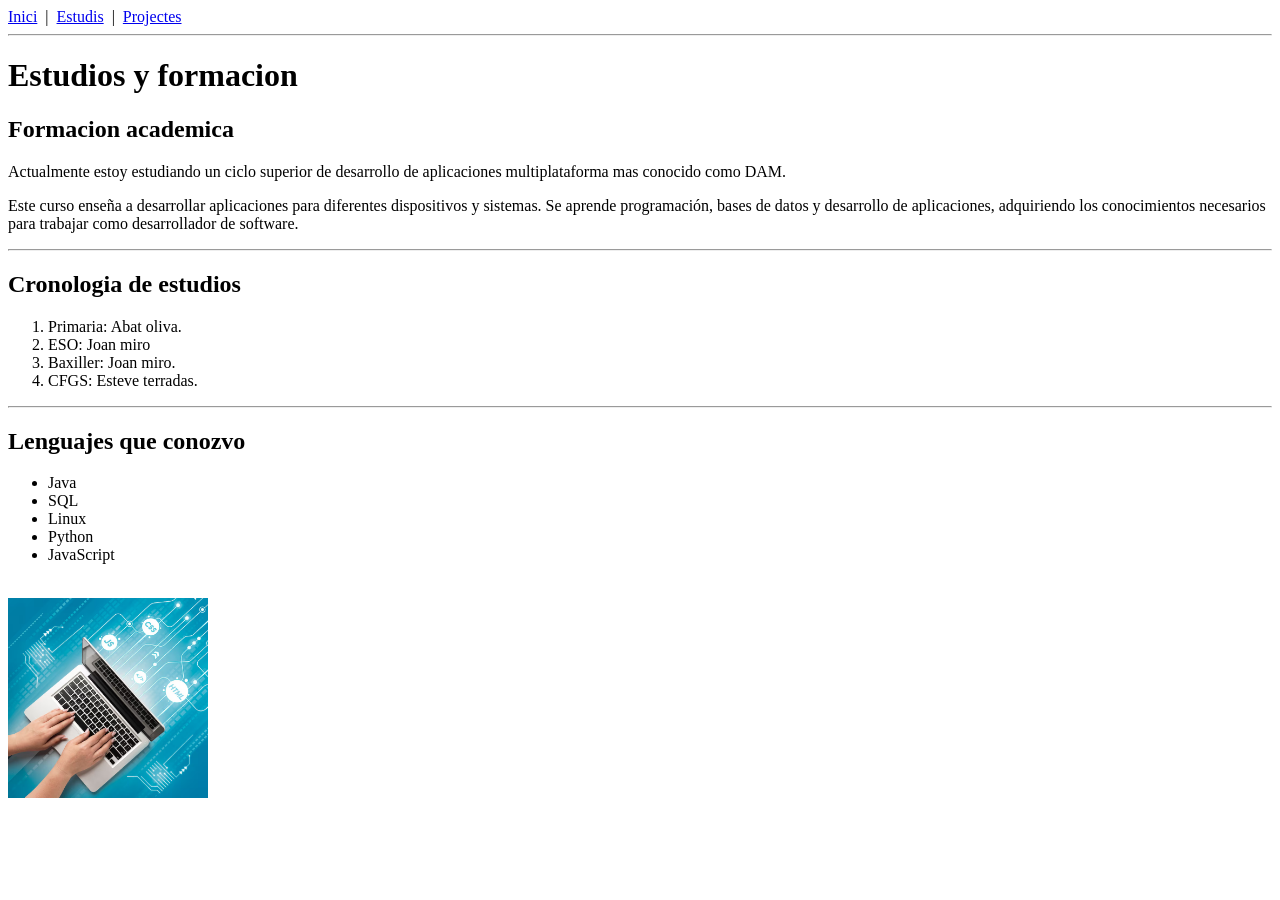
==== estudis.html @ 5e9e7d4c "acabado" ====
<!DOCTYPE html>
<html xmlns="http://www.w3.org/1999/xhtml">
   <head>
       <meta charset="UTF-8">
       <title>Principal</title>
<head>

<body>

<nav>
    <a href="index.html">Inici</a>
    &nbsp;|&nbsp;
    <a href="estudis.html">Estudis</a>
    &nbsp;|&nbsp;
    <a href="projectes.html">Projectes</a>
</nav>

<hr>

<h1>Estudios y formacion</h1>

<h2>Formacion academica</h2>
<p>Actualmente estoy estudiando un ciclo superior de desarrollo de aplicaciones multiplataforma mas conocido como DAM.</p>

<p>Este curso enseña a desarrollar aplicaciones para diferentes dispositivos y sistemas. Se aprende programación, bases de datos y desarrollo de aplicaciones, adquiriendo los conocimientos necesarios para trabajar como desarrollador de software.</p>

<hr>

<h2>Cronologia de estudios</h2>

<ol>
    <li>Primaria: Abat oliva.</li>
    <li>ESO: Joan miro</li>
    <li>Baxiller: Joan miro.</li>
    <li>CFGS: Esteve terradas.</li>
</ol>

<hr>

<h2>Lenguajes que conozvo</h2>

<ul>
    <li>Java</li>
    <li>SQL</li>
    <li>Linux</li>
    <li>Python</li>
    <li>JavaScript</li>
</ul>

<br>

<img src="imagenes/infoimag.jpg" width="200">

</body>
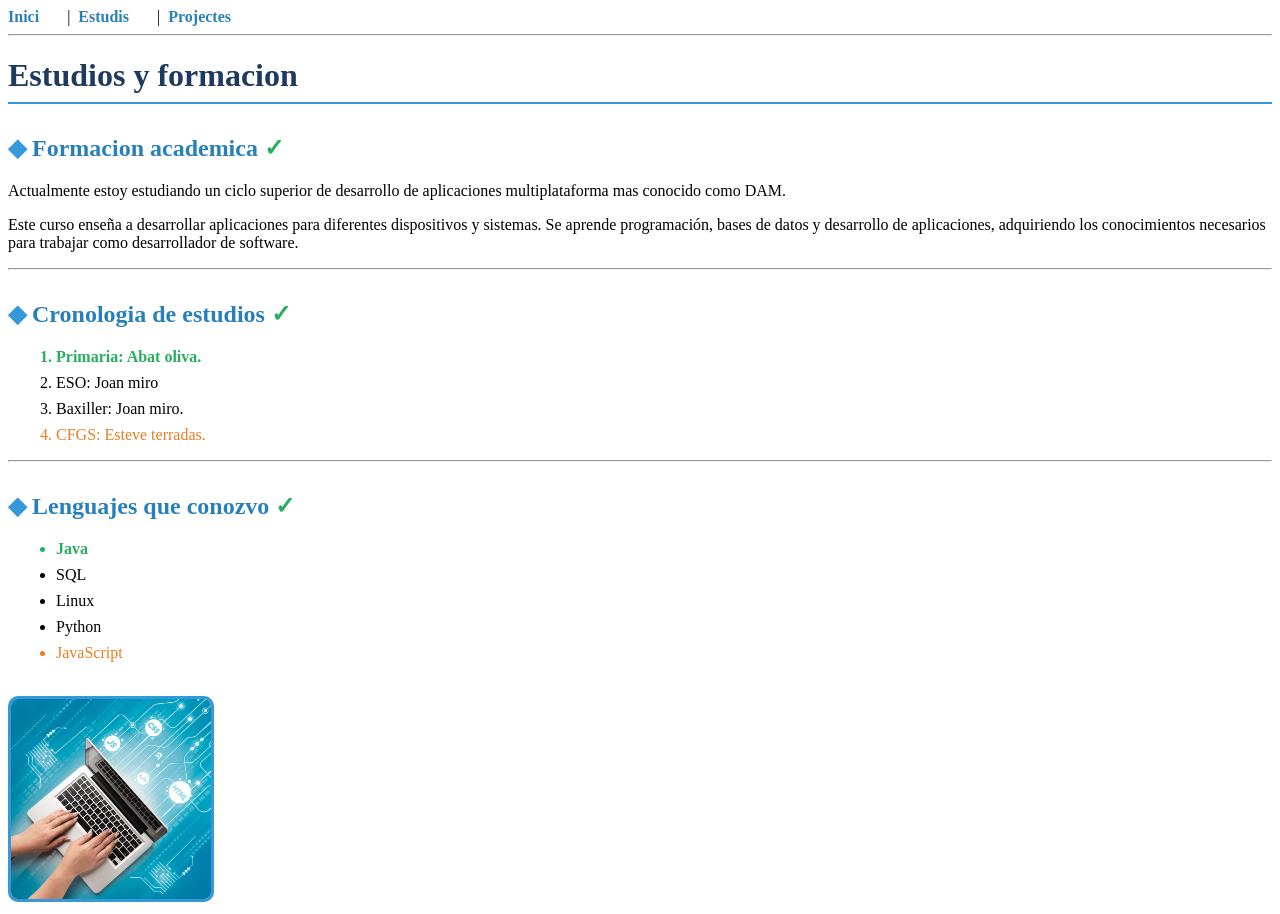
==== commit ea6d979f: "decorado" ====
--- a/estudis.html
+++ b/estudis.html
@@ -3,6 +3,7 @@
    <head>
        <meta charset="UTF-8">
        <title>Principal</title>
+       <link rel="stylesheet" href="estils.css">
 <head>
 
 <body>
--- a/estils.css
+++ b/estils.css
@@ -0,0 +1,139 @@
+/* =====================================
+ESTILOS GENERALES
+===================================== */
+
+/* Tipografía pública para todos los elementos
+de la clase contenido */
+.contenido {
+font-family: Arial, Helvetica, sans-serif;
+
+```
+width: 80%;
+margin: auto;
+padding: 20px;
+```
+
+}
+
+/* =====================================
+TÍTULOS
+===================================== */
+
+h1 {
+color: #1e3a5f;
+font-size: 32px;
+border-bottom: 2px solid #3498db;
+padding-bottom: 8px;
+}
+
+h2 {
+color: #2980b9;
+margin-top: 30px;
+}
+
+/* =====================================
+ENLACES
+===================================== */
+
+a {
+color: #2980b9;
+text-decoration: none;
+font-weight: bold;
+margin-right: 20px;
+}
+
+/* Estilo hover de los enlaces */
+
+a:hover {
+color: #e74c3c;
+text-decoration: underline;
+}
+
+/* =====================================
+CLASE
+===================================== */
+
+.contenido p {
+font-size: 17px;
+color: #444;
+}
+
+/* =====================================
+ID
+===================================== */
+
+#nombre {
+color: #1e3a5f;
+font-size: 40px;
+}
+
+/* =====================================
+LISTAS
+===================================== */
+
+li {
+margin: 8px;
+}
+
+/* Primer elemento de una lista */
+
+li:first-child {
+color: #27ae60;
+font-weight: bold;
+}
+
+/* Último elemento de una lista */
+
+li:last-child {
+color: #e67e22;
+}
+
+/* =====================================
+JERARQUÍA COMBINADA
+id > elemento
+===================================== */
+
+#habilidades > li {
+background-color: #ecf0f1;
+padding: 8px;
+border-left: 4px solid #3498db;
+}
+
+/* =====================================
+PSEUDOELEMENTOS
+===================================== */
+
+h2::before {
+content: "◆ ";
+color: #3498db;
+}
+
+h2::after {
+content: " ✓";
+color: #27ae60;
+}
+
+/* =====================================
+IMAGEN
+===================================== */
+
+img {
+border-radius: 10px;
+border: 3px solid #3498db;
+}
+
+/* =====================================
+FOOTER
+===================================== */
+
+footer {
+text-align: center;
+margin-top: 40px;
+padding: 20px;
+
+```
+background-color: #1e3a5f;
+color: white;
+```
+
+}
